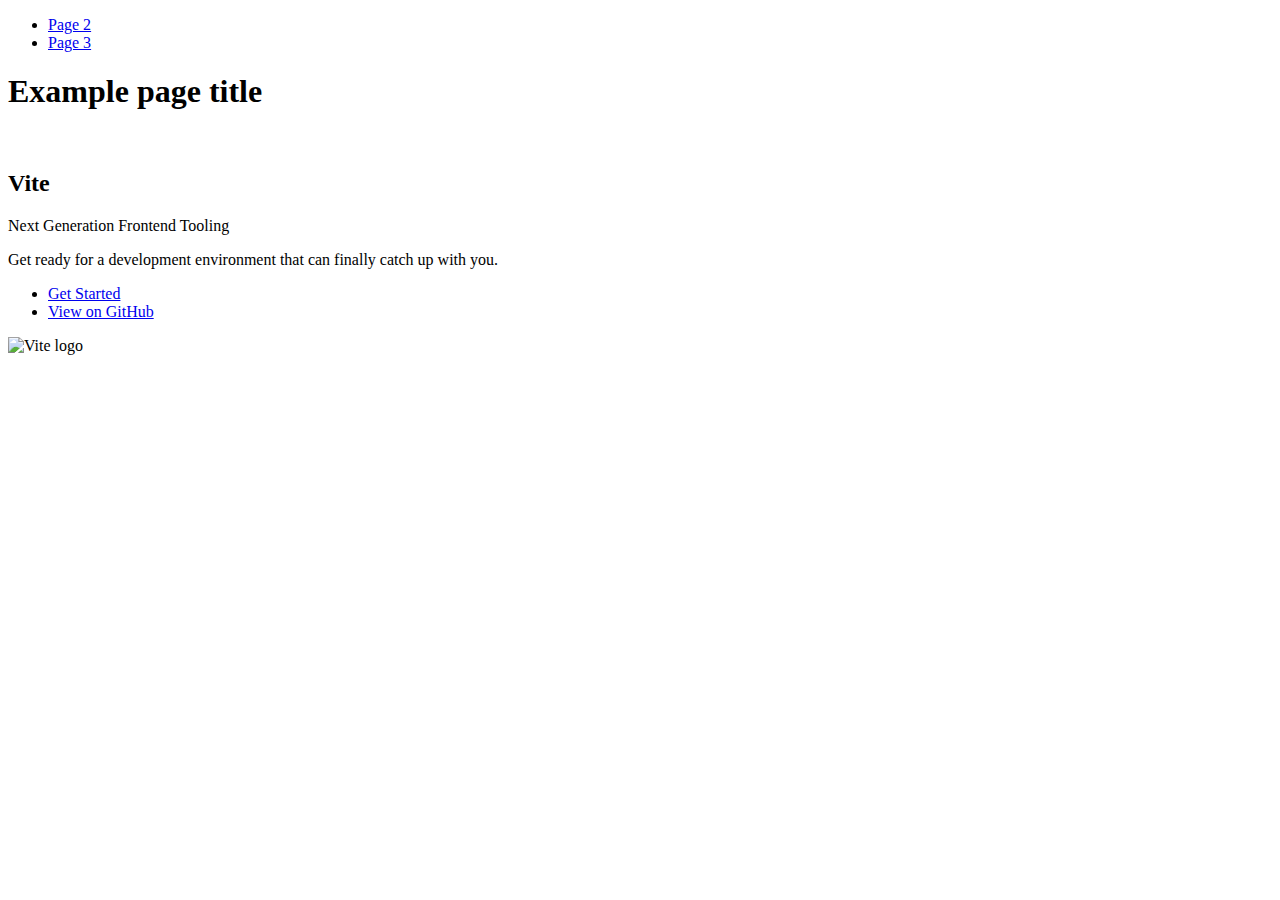
==== index.html @ c4b135cc "Deploying to gh-pages from @ Olena000/goit-js-hw-11@81dd44f89dbfd92f9c30ddd8725243d60a669b89 🚀" ====
<!DOCTYPE html>
<html lang="en">
  <head>
    <meta charset="UTF-8" />
    <link rel="icon" type="image/svg+xml" href="/vanilla-app-template/favicon.svg" />
    <meta name="viewport" content="width=device-width, initial-scale=1.0" />
    <title>Vanilla App Template</title>
    
    <script type="module" crossorigin src="/vanilla-app-template/commonHelpers.js"></script>
    <link rel="stylesheet" href="/vanilla-app-template/assets/index-10c40100.css">
  </head>
  <body>
    <header class="header">
  <nav class="nav">
    <ul class="nav-list">
      <li class="nav-item">
        <a href="./page-2.html" class="nav-link">Page 2</a>
      </li>

      <li class="nav-item">
        <a href="./page-3.html" class="nav-link">Page 3</a>
      </li>
    </ul>
  </nav>
</header>


    <section>
      <h1>Example page title</h1>
      <!-- Path to images as from index.html file -->
      <img src="/vanilla-app-template/assets/javascript-8dac5379.svg" alt="" />
    </section>

    <!-- Loads the specified .html file -->
    <section class="vite-promo">
  <div class="container">
    <div class="wrapper">
      <h2 class="title">
        <span class="gradient">Vite</span>
      </h2>
      <p class="text">Next Generation Frontend Tooling</p>
      <p class="tagline">
        Get ready for a development environment that can finally catch up with
        you.
      </p>

      <ul class="actions">
        <li class="action">
          <a
            class="link"
            href="https://vitejs.dev/guide/"
            target="_blank"
            rel="noopener noreferrer"
            >Get Started</a
          >
        </li>
        <li class="action">
          <a
            class="link"
            href="https://github.com/vitejs/vite"
            target="_blank"
            rel="noopener noreferrer"
            >View on GitHub</a
          >
        </li>
      </ul>
    </div>

    <div class="thumb">
      <!-- Path to images as from index.html file -->
      <img
        class="pic"
        src="/vanilla-app-template/assets/vite-logo-51249ca9.png"
        alt="Vite logo"
        width="640"
        height="640"
      />
    </div>
  </div>
</section>


    
  </body>
</html>
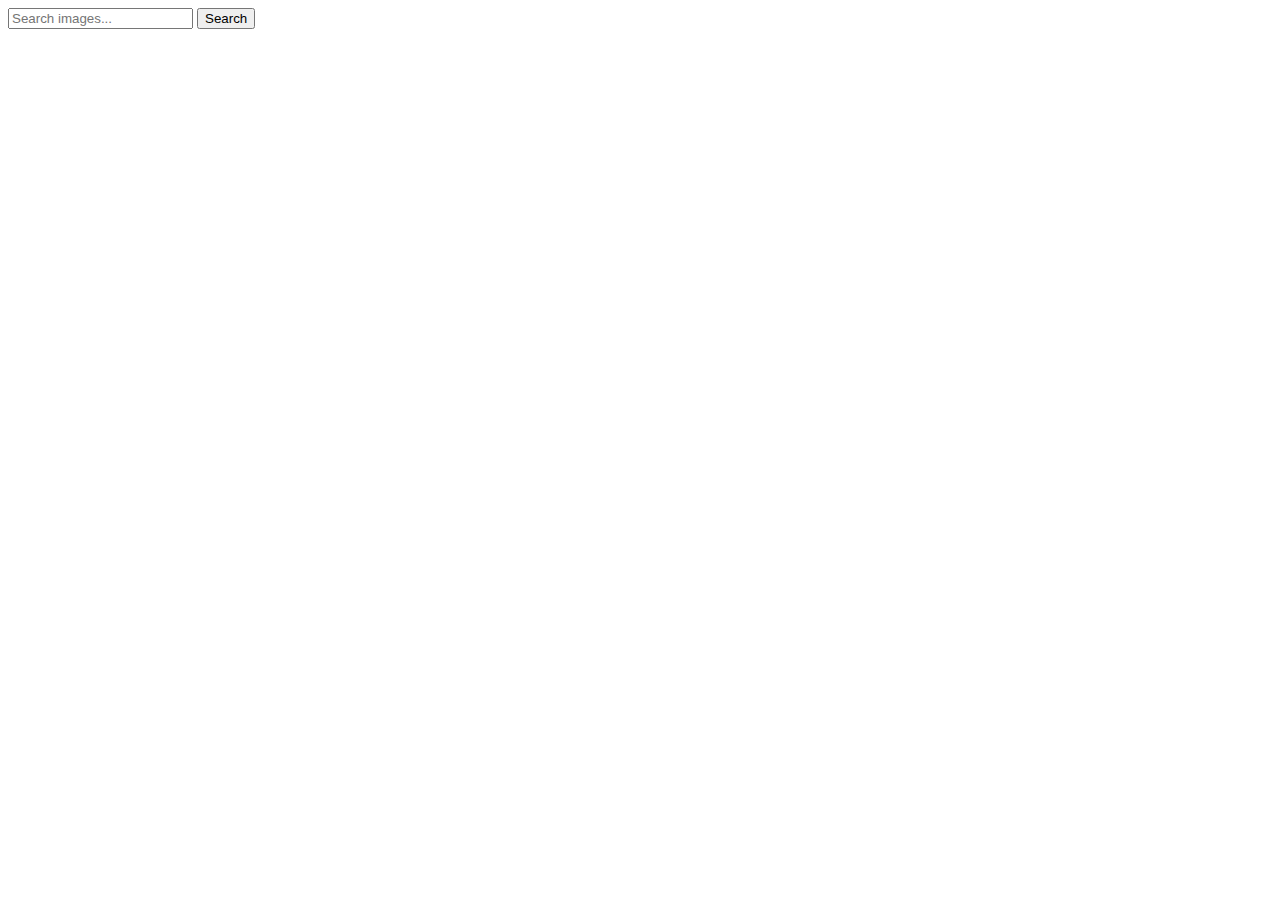
==== commit 78780b4d: "Deploying to gh-pages from @ Olena000/goit-js-hw-11@3cb5158e65828ec01fc17d3f026484b7dd2c6b7b 🚀" ====
--- a/index.html
+++ b/index.html
@@ -2,84 +2,27 @@
 <html lang="en">
   <head>
     <meta charset="UTF-8" />
-    <link rel="icon" type="image/svg+xml" href="/vanilla-app-template/favicon.svg" />
+    <link rel="icon" type="image/svg+xml" href="/favicon.svg" />
     <meta name="viewport" content="width=device-width, initial-scale=1.0" />
-    <title>Vanilla App Template</title>
+    <title>GOIT-JS-HW-11</title>
     
-    <script type="module" crossorigin src="/vanilla-app-template/commonHelpers.js"></script>
-    <link rel="stylesheet" href="/vanilla-app-template/assets/index-10c40100.css">
+    <script type="module" crossorigin src="/goit-js-hw-11/commonHelpers.js"></script>
+    <link rel="modulepreload" crossorigin href="/goit-js-hw-11/assets/vendor-b20c67ea.js">
+    <link rel="stylesheet" href="/goit-js-hw-11/assets/vendor-1cd1f9d9.css">
+    <link rel="stylesheet" href="/goit-js-hw-11/assets/index-2737196f.css">
   </head>
   <body>
-    <header class="header">
-  <nav class="nav">
-    <ul class="nav-list">
-      <li class="nav-item">
-        <a href="./page-2.html" class="nav-link">Page 2</a>
-      </li>
-
-      <li class="nav-item">
-        <a href="./page-3.html" class="nav-link">Page 3</a>
-      </li>
-    </ul>
-  </nav>
-</header>
-
-
-    <section>
-      <h1>Example page title</h1>
-      <!-- Path to images as from index.html file -->
-      <img src="/vanilla-app-template/assets/javascript-8dac5379.svg" alt="" />
-    </section>
-
-    <!-- Loads the specified .html file -->
-    <section class="vite-promo">
-  <div class="container">
-    <div class="wrapper">
-      <h2 class="title">
-        <span class="gradient">Vite</span>
-      </h2>
-      <p class="text">Next Generation Frontend Tooling</p>
-      <p class="tagline">
-        Get ready for a development environment that can finally catch up with
-        you.
-      </p>
-
-      <ul class="actions">
-        <li class="action">
-          <a
-            class="link"
-            href="https://vitejs.dev/guide/"
-            target="_blank"
-            rel="noopener noreferrer"
-            >Get Started</a
-          >
-        </li>
-        <li class="action">
-          <a
-            class="link"
-            href="https://github.com/vitejs/vite"
-            target="_blank"
-            rel="noopener noreferrer"
-            >View on GitHub</a
-          >
-        </li>
-      </ul>
-    </div>
-
-    <div class="thumb">
-      <!-- Path to images as from index.html file -->
-      <img
-        class="pic"
-        src="/vanilla-app-template/assets/vite-logo-51249ca9.png"
-        alt="Vite logo"
-        width="640"
-        height="640"
+    <form class="form">
+      <input
+        class="form-input"
+        type="text"
+        name="search-input"
+        placeholder="Search images..."
       />
-    </div>
-  </div>
-</section>
-
-
+      <button class="form-btn" type="submit">Search</button>
+    </form>
+    <div class="loader"></div>
+    <div class="gallery"></div>
     
   </body>
 </html>
